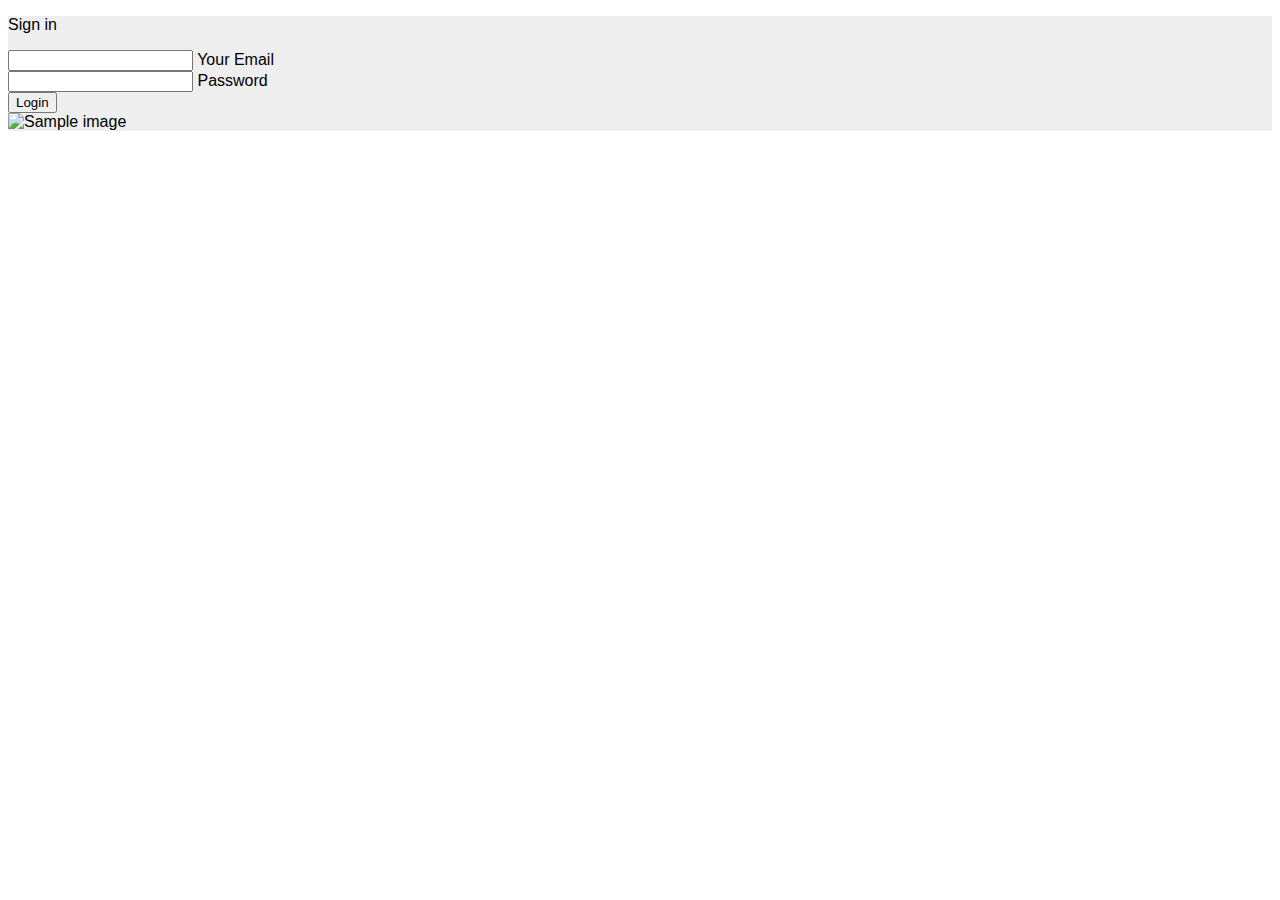
==== login.html @ 389a121a "page login" ====
<!DOCTYPE html>
<html lang="en">
  <head>
    <meta charset="UTF-8" />
    <meta http-equiv="X-UA-Compatible" content="IE=edge" />
    <meta name="viewport" content="width=device-width, initial-scale=1.0" />
    <link rel='stylesheet' type='text/css' media='screen' href='./css/base.css'>
    <link rel='stylesheet' type='text/css' media='screen' href='./css/style.css'>
    <title>Sign in</title>
    <link
      href="https://cdn.jsdelivr.net/npm/bootstrap@5.1.3/dist/css/bootstrap.min.css"
      rel="stylesheet"
      integrity="sha384-1BmE4kWBq78iYhFldvKuhfTAU6auU8tT94WrHftjDbrCEXSU1oBoqyl2QvZ6jIW3"
      crossorigin="anonymous"
    />
  </head>
  <body>
    <section class="vh-100" style="background-color: #eee">
      <div class="container h-100">
        <div class="row d-flex justify-content-center align-items-center h-100">
          <div class="col-lg-12 col-xl-11">
            <div class="card text-black" style="border-radius: 25px">
              <div class="card-body p-md-5">
                <div class="row justify-content-center">
                  <div class="col-md-10 col-lg-6 col-xl-5 order-2 order-lg-1">
                    <p class="text-center h1 fw-bold mb-5 mx-1 mx-md-4 mt-4">
                      Sign in
                    </p>

                    <form class="mx-1 mx-md-4">
                      <div class="d-flex flex-row align-items-center mb-4">
                        <i class="fas fa-envelope fa-lg me-3 fa-fw"></i>
                        <div class="form-outline flex-fill mb-0">
                          <input
                            type="email"
                            id="form3Example3c"
                            class="form-control"
                          />
                          <label class="form-label" for="form3Example3c"
                            >Your Email</label
                          >
                        </div>
                      </div>

                      <div class="d-flex flex-row align-items-center mb-4">
                        <i class="fas fa-lock fa-lg me-3 fa-fw"></i>
                        <div class="form-outline flex-fill mb-0">
                          <input
                            type="password"
                            id="form3Example4c"
                            class="form-control"
                          />
                          <label class="form-label" for="form3Example4c"
                            >Password</label
                          >
                        </div>
                      </div>

                      <div
                        class="d-flex justify-content-center mx-4 mb-3 mb-lg-4"
                      >
                        <button type="button" class="btn btn-primary btn-lg">
                          Login
                        </button>
                      </div>
                    </form>
                  </div>
                  <div
                    class="col-md-10 col-lg-6 col-xl-7 d-flex align-items-center order-1 order-lg-2"
                  >
                    <img
                      src="./assets/img/fiona-logo.png"
                      class="img-login"
                      alt="Sample image"
                    />
                  </div>
                </div>
              </div>
            </div>
          </div>
        </div>
      </div>
    </section>
  </body>
</html>
---- css/style.css ----
body{
    font-family: Arial, Helvetica, sans-serif;
}
/* top header */
.top__header{
    background-color: black;
    height: 44px;
    color: aliceblue;
}
.top__header div{
    font-size: 13px;
    margin-top: 10px;
    /* padding-top: 10px; */
    text-align: center;
}
.top__header-user{
    position: relative;
}
.user-icon{
    font-size: 20px;
}
.like-icon{
    font-size: 20px;
}
.top__header-list a{
    text-decoration: none;
    color: var(--white-color);
}
.top__header-list a:hover{
    color: var(--second-color);
}
.top__header-list, .user-icon, .like-icon{
    cursor: pointer;
}
.user__list{
    position: absolute;
    border-color: rgb(158, 156, 156);
    border-width: 1px;
    border-style: solid;
    border-radius: 2px;
    right: 0;
    background-color: var(--white-color);
    display: none;
    z-index: 3;
}
.top__header-user:hover .user__list{
    display: block;
}
.user__list .row{
    height: 30px;
    width: 120px;
}
.user__list .row a{
    text-decoration: none;
    color: var(--text-color);
    text-align: left;
    padding-left: 18px;
    margin-bottom: 3px;
    padding-top: 0;
}
.user__list .row :hover{
    font-weight: 600;
}
.top__header-cart{
    margin-top: 5px;
    position: relative;
}
.cart-icon {
    font-size: 20px;
}
.cart__list{
    color: var(--text-color);
    position: absolute;
    right: 10px;
    width: 300px;
    border-color: var(--colorOf-border);
    border-width: 1px;
    border-style: solid;
    border-radius: 2px;
    padding: 15px 0;
    display: none;
    top: 22px;
    z-index: 3;
    background-color: #fff;
}
.top__header-cart:hover .cart__list{
    display: block;
}
/* header  */
.header{
    background-color: #fff;
    height: 70px;
    /* position: fixed; */
    z-index: 4;
}
.header__img img{
    max-width: 60%;
    max-height: 95%;
    width: 50%;
    height: auto;
    padding: 10px 0;
}
.header div{
    text-align: center;
    font-size: 16px;
    font-weight: 540;
    padding-left: 3px;
    padding-right: 3px;
}
.header__item{
    padding-top: 25px;
    position: relative;
}
.header__item:hover{
    color: var(--hover-color);
    cursor: pointer;
}
.header__search{
    padding-top: 25px;
}
.header__search:hover{
    color: var(--hover-color);
    cursor: pointer;
}
.header__item-female{
    position: absolute;
    width: 600px;
    border-color: var(--colorOf-border);
    border-width: 1px;
    border-style: solid;
    border-radius: 2px;
    top: 50px;
    background-color: var(--white-color);
    z-index: 3;
    display: none;
}
.header__item:hover .header__item-female{
    display: block;
}
.header__item-female div div{
    text-align: left;
    padding-left: 15px;
    padding-top: 5px;
    padding-bottom: 5px;
    inherits: ;
}
.header__item-female div div a:hover{
    color: var(--hover-color);
}
.female__list-name{
    text-decoration: none;
    color: var(--text-color);
}
.female__list-clothes{
    text-decoration: none;
    font-size: 14px;
    color: var(--text-color2);
}
.header__item-male{
    position: absolute;
    width: 540px;
    border-color: var(--colorOf-border);
    border-width: 1px;
    border-style: solid;
    border-radius: 2px;
    top: 50px;
    background-color: var(--white-color);
    z-index: 3;
    display: none;
}
.male__list-name{
    text-decoration: none;
    color: var(--text-color);
}
.header__item-male div div{
    text-align: left;
    padding-left: 15px;
    padding-top: 5px;
    padding-bottom: 5px;
    inherits: ;
}
.header__item-male div div a:hover{
    color: var(--hover-color);
}
.header__item:hover .header__item-male{
    display: block;
}
.header__item-accessory{
    position: absolute;
    width: 540px;
    border-color: var(--colorOf-border);
    border-width: 1px;
    border-style: solid;
    border-radius: 2px;
    top: 50px;
    background-color: var(--white-color);
    z-index: 3;
    right: 0;
    display: none;
}
.accessory__list-name{
    text-decoration: none;
    color: var(--text-color);
}
.header__item-accessory div div{
    text-align: left;
    padding-left: 15px;
    padding-top: 5px;
    padding-bottom: 5px;
    inherits: ;
}
.header__item-accessory div div a:hover{
    color: var(--hover-color);
}
.header__item:hover .header__item-accessory{
    display: block;
}
/* ImagePoster */
.poster__wrapper{
    /* top: 110px; */
    position: relative;
}
.poster{
    position: relative;
}
.poster i{
    display: block;
    max-width: 988px;
    max-height:400px;
    width: 100%;
    height: auto;
}
.poster button{
    width: 40px;
    height: 40px;
    border-color: var(--colorOf-border);
    border-width: 1px;
    position: absolute;
    top: 47%;
}
.poster button:hover{
    color: var(--hover-color);
}
.poster__prev{
    left: 5%;
}
.poster__next{
    right: 5%;
}
/* New clothes */
.new-product{
    text-align: center;
    font-family: Cambria, Cochin, Georgia, Times, 'Times New Roman', serif;
    font-weight: 700;
    font-size: 25px;
    padding-top: 15px;
    padding-bottom: 10px;
}
.new-product__list div{
    padding-bottom: 20px; 
}
.new-product__select{
    font-weight: 600;
}
.new-product__select:hover{
    color: var(--hover-color);
    cursor: pointer;
}
.new-product__select.active{
    color: var(--second-color);
    text-decoration: underline;
}
.new-clothes{
    position: relative;
    padding-left: 15px;
    padding-right: 0;
}
.new-clothes button{
    width: 40px;
    height: 40px;
    border-color: var(--second-color);
    border-width: 1px;
    position: absolute;
    top: 40%;
}
.new-clothes button:hover{
    color: var(--hover-color);
}
.new-clothes__prev{
    left: 3%;
    color: var(--second-color);
}
.new-clothes__next{
    color: var(--second-color);
    right: 3.6%;
}
.new-clothes__product{
    position: relative;
}
.new-clothes__link{
    text-align: center;
    left: 0;
    position: relative;
}
.new-clothes__info{
    font-size: 16px;
    padding-top: 16px;
    padding-bottom: 5px;
    text-align: center;
}
.new-clothes__sale-off{
    background-color: #fcaf17;
    color: red;
    font-size: 14px;
    font-weight: 600;
    width: 18%;
    text-align: center;
    position: absolute;
    top: 0;
}
.new-clothes__new-info{
    background-color: #000;
    color: #FFF;
    font-size: 14px;
    font-weight: 600;
    width: 16%;
    text-align: center;
    position: absolute;
    top: 0;
    left: 22%;
}
.new-clothes__like-item{
    background-color: #f58020;
    color: #fff;
    font-size: 17px;
    font-weight: 600;
    border-radius: 50%;
    width: 12%;
    text-align: center;
    position: absolute;
    top: 2%;
    left: 80%;
}
.new-clothes__price{
}
.new-clothes__discount{
    color: #f58020;
    font-weight: 700;
    font-size: 16px;
    text-align: center;
}
.new-clothes__old-price{
    font-size: 15px;
    text-align: center;
    text-decoration: line-through;
}
.new-clothes__options{
    display: none; 
    background-color: #f58020;
    width: 88%;
    left: 12%;
    bottom: 15%;
    position: absolute;
    padding-top: 5px;
    padding-bottom: 5px;
    margin-left: 0;
}
.options-details{
    text-decoration: none;
    color: var(--white-color);
    font-size: 14px;
    text-align: center;
}
.options-details:hover{
    color: var(--white-color);
    font-weight: 700;
}
.options-buy-now{
    text-decoration: none;
    color: var(--white-color);
    text-align: center;
    font-size: 14px;
}
.options-buy-now:hover{
    color: var(--white-color);
    font-weight: 700;
}
.new-clothes__link:hover .new-clothes__options{
    display: block;
}
/* Brand stuff (Hàng hiệu) */
.brand-stuff{
    font-size: 27px;
    font-weight: 700;
    text-align: center;
    padding: 20px 0 0px 0;
}
.brand-stuff__info{
    font-size: 14px;
    text-align: center;
    padding-bottom: 20px;
}
.brand-stuff__list{
    width: 100%;
    padding: 0;
    /* position: absolute; */
}
.brand-stuff__clothes{
    position: relative;
    /* padding-top: 100px; */
}
.brand-stuff__button{
    width: 40px;
    height: 40px;
    position: relative;
}
.brand-stuff__prev{
    color: var(--second-color);
    font-size: 35px;
    left: 25%;
    border: none;
    background-color: var(--white-color);
    position: absolute;
    top: -500%;
}
.brand-stuff__next{
    color: var(--second-color);
    font-size: 35px;
    right: 25%;
    background-color: var(--white-color);
    border: none;
    position: absolute;
    top: -500%;
}
.brand-stuff__product{
    position: relative;
}
.brand-stuff__link{
    text-align: center;
    left: 0;
}
.brand-stuff__sale-off{
    width: 34%;
    position: absolute;
    top: 0;
    left: 12%;
}
.brand-stuff__percent{
    background-color: #fcaf17;
    color: red;
    font-size: 13px;
    font-weight: 600;
    text-align: center;
    padding: 0 !important;
    margin: 0 !important;
}
.brand-stuff__new{
    background-color: #000;
    color: #fff;
    font-size: 12px;
    font-weight: 600;
    text-align: center;
    padding: 0 !important;
    margin: 0 !important;
}
.brand-stuff__like-item{
    background-color: #f58020;
    color: #fff;
    font-size: 17px;
    font-weight: 600;
    border-radius: 50%;
    width: 12%;
    text-align: center;
    position: absolute;
    top: 1%;
    left: 78%;
}
.brand-stuff__price{
}
.brand-stuff__discount{
    color: #f58020;
    font-weight: 700;
    font-size: 16px;
    text-align: center;
}
.brand-stuff__old-price{
    font-size: 15px;
    text-align: center;
    text-decoration: line-through;
}
.brand-stuff__options{
    display: none; 
    background-color: #f58020;
    width: 100%;
    left: 10%;
    margin-left: 0% !important;
    padding-top: 2px;
    padding-bottom: 2px;
}
.brand-stuff__options .options-details{
    font-size: 12px !important;
}
.brand-stuff__options .options-buy-now{
    font-size: 12px;
}
.brand-stuff__main-clothes{
    position: relative;
}
.brand-stuff__main-link{}
.brand-stuff__main-percent{
    background-color: #fcaf17;
    color: red;
    font-size: 18px;
    font-weight: 600;
    width: 15%;
    text-align: center;
    position: absolute;
    top: 0
}
.brand-stuff__main-new{
    background-color: #000;
    color: #fff;
    font-size: 18px;
    font-weight: 600;
    width: 14%;
    position: absolute;
    text-align: center;
    top: 0;
    left: 18%;
}
.brand-stuff__main-options{
    display: none; 
    background-color: #f58020;
    width: 100%;
    left: 10%;
    margin-left: 0% !important;
    padding-top: 2px;
    padding-bottom: 2px;
}
.main-options-details{
    color: #fff;
    text-decoration: none;
    text-align: center;
    text-align: center;
    font-size: 18px;
}
.main-options-details:hover{
    color: #fff;
    font-weight: 700;
}
.main-options-buy-now{
    text-decoration: none;
    color: #fff;
    text-align: center;
    font-size: 18px;
}
.main-options-buy-now:hover{
    color: #fff;
    font-weight: 700;
}
.brand-stuff__main-new-info{
    
}
.brand-stuff__main-like-item{
    background-color: #f58020;
    color: #fff;
    font-size: 27px;
    font-weight: 600;
    border-radius: 50%;
    width: 9%;
    text-align: center;
    position: absolute;
    top: 1%;
    left: 86%;
}
.brand-stuff__main-info{
    text-align: center;
    font-size: 17px;
}
.brand-stuff__price{}
.brand-stuff__main-discount{
    color: var(--second-color);
    text-align: center;
    font-size: 17px;
    font-weight: 700;
}
.brand-stuff__main-old-price{
    text-align: center;
    font-size: 17px;
    text-decoration: line-through;
}
/* center image */
.center__image{
    position: ;
    display: flex;
    bottom: 0;
}
.center__left img{
    width: 98%;
}
.center__right img{
    width: 98%;
}
.store__image-title{
    font-size: 28px;
    font-weight: 600;
    width: 100%;
    text-align: center;
    padding-top: 20px;
}
.store__introduce{
    text-align: center;
    font-size: 16px;
    padding-bottom: 10px;
}
.store__img{
    margin-bottom: 40px;
}
.store__img div img{
    width: 98%;
}
/* customer care  */
.customer__care{
    width: 100%;
    padding: 0;
    margin-top: 30px;
    margin-bottom: 30px;
}
.customer__care-item{
    color: var(--text-color);
}
.customer__care-link{
    text-decoration: none;
}
.customer__care-icon{
    padding-right: 0;
    padding-left: 10px;
}
.customer__care-icon i{
    color: var(--text-color);
    font-size: 35px;
    text-align: right;
    padding-right: 0;
}
.customer__policy-title{
    font-size: 14px;
    font-weight: 600;
    color: var(--text-color);
    text-decoration: none;
}
.customer__policy-description{
    font-size: 12px;
    color: var(--text-color);
    text-decoration: none;
}
.customer__policy-title:hover{
    color: var(--second-color);
}
/* Footer */
.footer{
    background-color: var(--backgr-color);
    color: var(--white-color);
}
.footer__register-title{
    font-size: 15px;
    font-weight: 600;
    padding-top: 20px;
    padding-bottom: 10px;
}
.footer__register-description{
    font-size: 13px;
}
.register__email{
    padding-top: 20px;
    display: flex;
    font-size: 16px;
    padding-left: 10%;
}
.email__input{
    width: 60% !important;
    padding-right: 0;
    margin-right: 0;
    border: none;
    padding-top: 5px;
    padding-bottom: 5px;
}
.email__check{
    background-color: var(--second-color);
    width: 25% !important;
    border: none;
    padding-top: 5px;
    padding-bottom: 5px;
    color: var(--white-color);
}
.connect-title{
    font-size: 15px;
    font-weight: 600;
    padding-top: 20px;
    padding-bottom: 10px;
}
.social-network img{
    width: 95%;
}
.main-footer{
    padding-top: 20px;
}
.logo-fiona{
    width: 70%; 
    padding-left: 30%;
}
.main-footer__title{
    font-size: 15px;
    font-weight: 600;
    padding-top: 0px;
    padding-bottom: 0px;
}
.main-footer__description{
    font-size: 13px;
    padding-top: 10px;
}
.fiona__info{
    margin-left: 10px !important;
}
.fiona__info-link{
    text-decoration: none;
    color: var(--white-color);
    margin-left: 10px;
    margin-top: 20px; 
}
.fiona__info-link:hover{
    color: var(--second-color);
}
.img-login {display: block; margin-left: auto; margin-right: auto;}
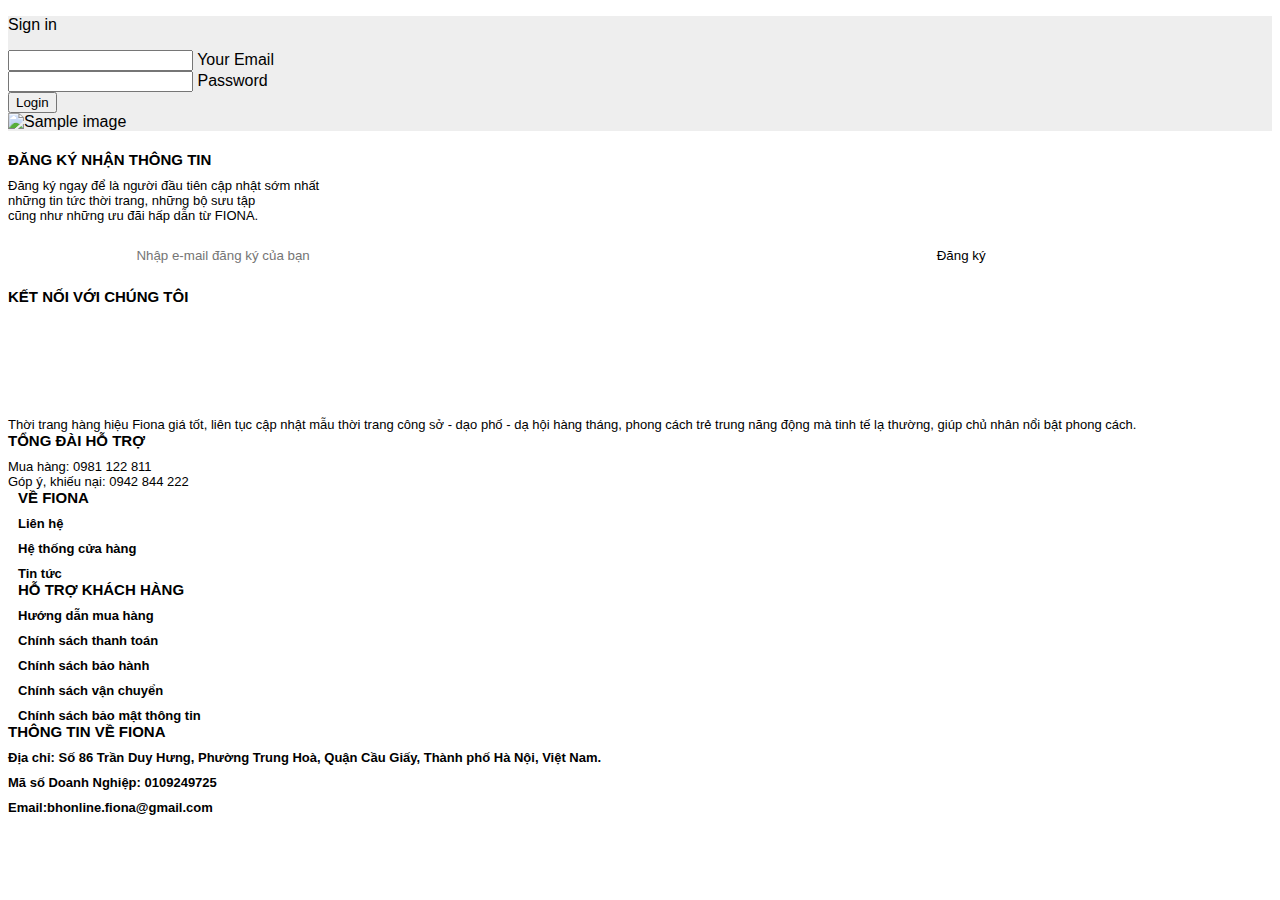
==== commit 27847375: "Merge pull request #4 from Wons3Vol/page-register-update" ====
--- a/login.html
+++ b/login.html
@@ -82,4 +82,104 @@
       </div>
     </section>
   </body>
+  <div class="footer">
+    <div class="row">
+        <div class="col-md-1"></div>
+        <div class="col-md-3 footer__register">
+            <div class="footer__register-title">ĐĂNG KÝ NHẬN THÔNG TIN</div>
+            <div class="footer__register-description">
+                Đăng ký ngay để là người đầu tiên cập nhật sớm nhất <br>
+                những tin tức thời trang, những bộ sưu tập <br>
+                cũng như những ưu đãi hấp dẫn từ FIONA.
+            </div>
+        </div>
+        <div class="col-md-4">
+            <div class="row register__email">
+                <input type="text" class="email__input" placeholder="Nhập e-mail đăng ký của bạn">
+                <button class="email__check">Đăng ký</button>
+            </div> 
+        </div>
+        <div class="col-md-3 customer__connect">
+            <div class="row connect-title">KẾT NỐI VỚI CHÚNG TÔI</div>
+            <div class="row">
+                <div class="col-md-2 social-network">
+                    <a href="">
+                        <img src="./assets/img/connect/facebook-logo2.png" style="width: 98%;" alt="">
+                    </a>
+                </div>
+                <div class="col-md-2">
+                    <a href="">
+                        <img src="./assets/img/connect/google-logo3.png" style="width: 95%;" alt="">
+                    </a>
+                </div>
+                <div class="col-md-2">
+                    <a href="">
+                        <img src="./assets/img/connect/youtube-logo2.png" style="width: 95%;" alt="">
+                    </a>
+                </div>
+                <div class="col-md-2"></div>
+                <div class="col-md-2"></div>
+                <div class="col-md-2"></div>
+            </div>
+        </div>
+        <div class="col-md-1"></div>
+    </div>
+    <div class="row main-footer">
+        <div class="col-md-1"></div>
+        <div class="col-md-3">
+            <img src="./assets/img/connect/logo-fiona.png" class="logo-fiona" alt="">
+            <div class="row main-footer__description" style="padding-right: 10px;">
+                Thời trang hàng hiệu Fiona giá tốt, liên tục cập nhật mẫu thời trang công sở - dạo phố - dạ hội hàng tháng, phong cách trẻ trung năng động mà tinh tế lạ thường, giúp chủ nhân nổi bật phong cách.
+            </div>
+            <div class="row main-footer__title ">TỔNG ĐÀI HỖ TRỢ</div>
+            <div class="row main-footer__description">
+                Mua hàng: 0981 122 811 <br>
+                Góp ý, khiếu nại: 0942 844 222
+            </div>
+        </div>
+        <div class="col-md-2 main-footer__title">
+            <div class=" row fiona__info">VỀ FIONA</div>
+            <div class="row main-footer__description">
+                <a href="" class="fiona__info-link">Liên hệ</a>
+            </div>
+            <div class="row main-footer__description">
+                <a href="" class="fiona__info-link">Hệ thống cửa hàng</a>
+            </div>
+            <div class="row main-footer__description">
+                <a href="" class="fiona__info-link">Tin tức</a>
+            </div>
+        </div>
+        <div class="col-md-2 main-footer__title">
+            <div class="row fiona__info">HỖ TRỢ KHÁCH HÀNG</div>
+            <div class="row main-footer__description">
+                <a href="" class="fiona__info-link">Hướng dẫn mua hàng</a>
+            </div>
+            <div class="row main-footer__description">
+                <a href="" class="fiona__info-link">Chính sách thanh toán</a>
+            </div>
+            <div class="row main-footer__description">
+                <a href="" class="fiona__info-link">Chính sách bảo hành</a>
+            </div>
+            <div class="row main-footer__description">
+                <a href="" class="fiona__info-link">Chính sách vận chuyển</a>
+            </div>
+            <div class="row main-footer__description">
+                <a href="" class="fiona__info-link">Chính sách bảo mật thông tin</a>
+            </div>
+        </div>
+        <div class="col-md-2 main-footer__title">
+            <div class="row main-footer__title">THÔNG TIN VỀ FIONA</div>
+            <div class="row main-footer__description">
+                Địa chỉ: Số 86 Trần Duy Hưng, Phường Trung Hoà, Quận Cầu Giấy, Thành phố Hà Nội, Việt Nam.
+            </div>
+            <div class="row main-footer__description">
+                Mã số Doanh Nghiệp: 0109249725
+            </div>
+            <div class="row main-footer__description">
+                Email:bhonline.fiona@gmail.com
+            </div>
+        </div>
+        <div class="col-md-2"></div>
+    </div>
+</div>
 </html>
